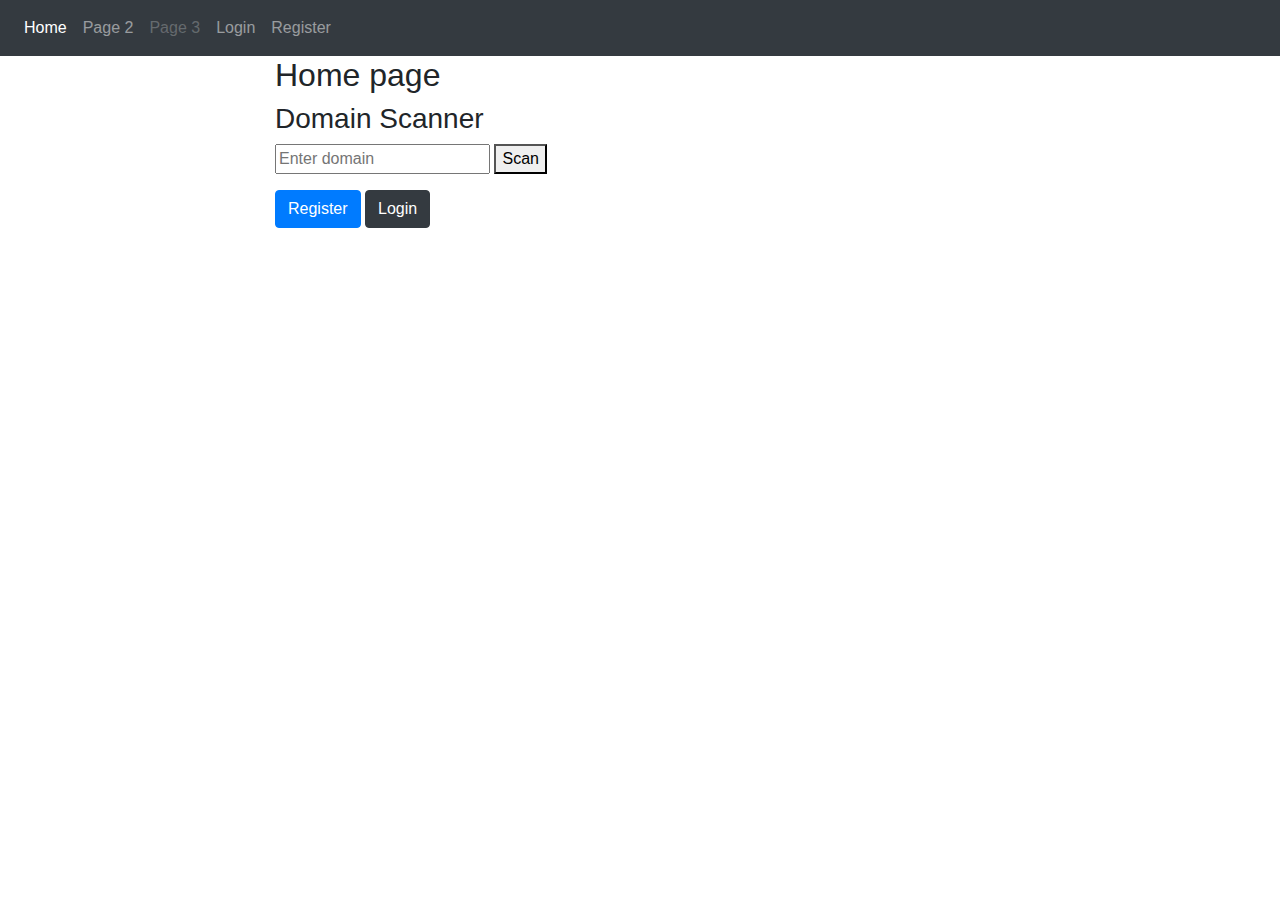
==== templates/index.html @ f4d1aaf9 "Made Changes, working database" ====
<!DOCTYPE html>
<html lang="en">
<head>
  <title>Flask App</title>
  <meta charset="utf-8">
  <meta name="viewport" content="width=device-width, initial-scale=1">
  <link rel="stylesheet" href="https://cdn.jsdelivr.net/npm/bootstrap@4.6.2/dist/css/bootstrap.min.css">
  <script src="https://cdn.jsdelivr.net/npm/jquery@3.6.4/dist/jquery.slim.min.js"></script>
  <script src="https://cdn.jsdelivr.net/npm/popper.js@1.16.1/dist/umd/popper.min.js"></script>
  <script src="https://cdn.jsdelivr.net/npm/bootstrap@4.6.2/dist/js/bootstrap.bundle.min.js"></script>

</head>

<body>
    <nav class="navbar navbar-expand-sm bg-dark navbar-dark">
        <ul class="navbar-nav">
            <li class="nav-item active">
              <a class="nav-link" href="/">Home</a>
            </li>
            <li class="nav-item">
              <a class="nav-link" href="#">Page 2</a>
            </li>
            <li class="nav-item">
              <a class="nav-link disabled" href="#">Page 3</a>
            </li>
            <li class="nav-item">
              <a class="nav-link" href="/login">Login</a>
            </li>
            <li class="nav-item">
              <a class="nav-link" href="/register">Register</a>
            </li>
          </ul>
        </nav>

    <div class="container">
        <div class=" row justify-content-center">
            <div class="col-sm-8">
                <h2>Home page</h2>
                <h3>Domain Scanner</h3>
                <form id="scanForm">
                    <input type="text" id="domain" name="domain" placeholder="Enter domain">
                    <button type="submit">Scan</button> 
                </form>
                <div id="response"></div>

                <a href="/register" class="btn btn-primary mt-3">Register</a>
                <a href="/login" class="btn btn-dark mt-3">Login</a>
            </div>

        </div>
    
    </div>

</body>
</html>
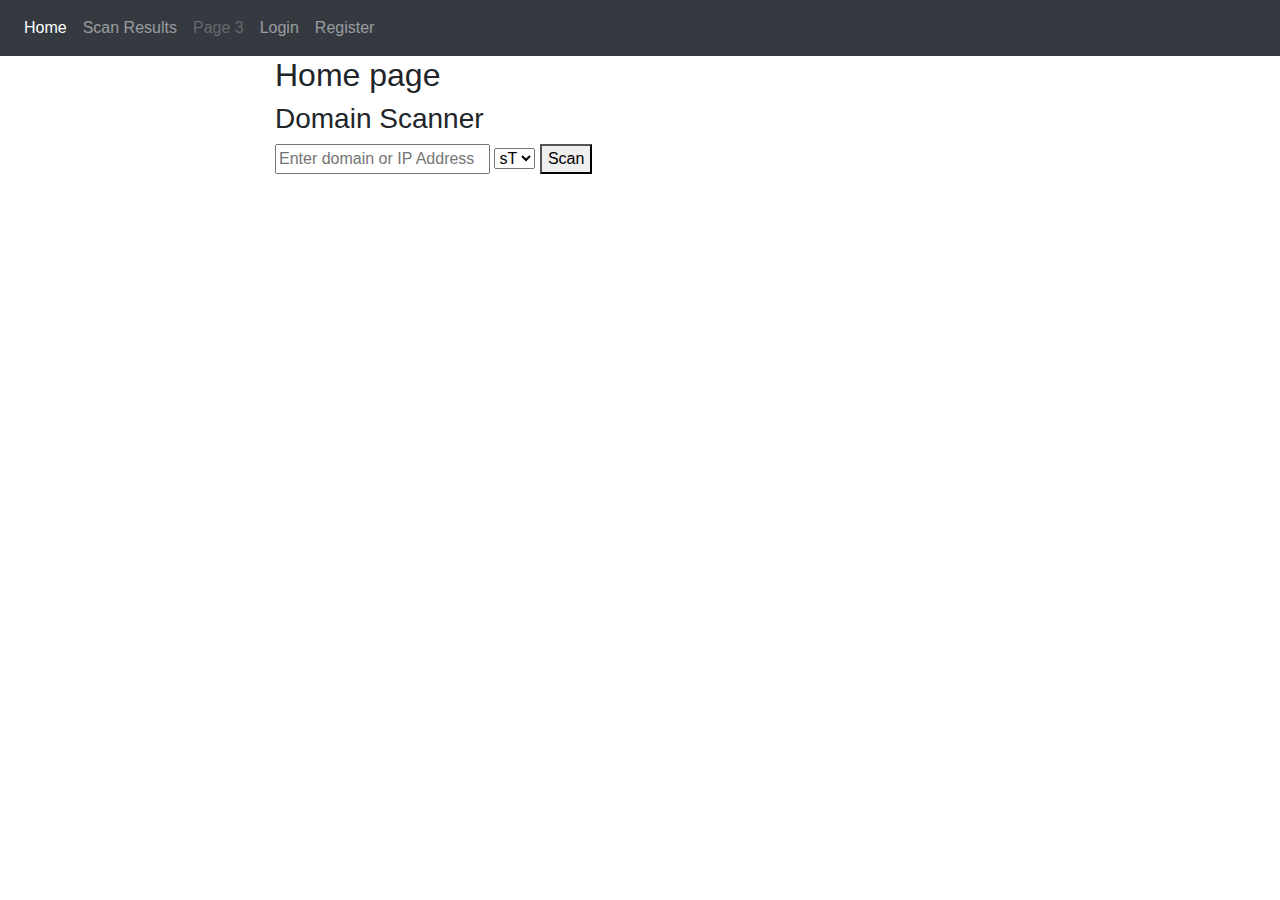
==== commit 04c3f433: "Working nmap" ====
--- a/templates/index.html
+++ b/templates/index.html
@@ -18,7 +18,7 @@
               <a class="nav-link" href="/">Home</a>
             </li>
             <li class="nav-item">
-              <a class="nav-link" href="#">Page 2</a>
+              <a class="nav-link" href="/past_results">Scan Results</a>
             </li>
             <li class="nav-item">
               <a class="nav-link disabled" href="#">Page 3</a>
@@ -37,19 +37,20 @@
             <div class="col-sm-8">
                 <h2>Home page</h2>
                 <h3>Domain Scanner</h3>
-                <form id="scanForm">
-                    <input type="text" id="domain" name="domain" placeholder="Enter domain">
+                <form method="POST" action="/scan" id="scan-Form">
+                    <input type="text" id="ip_address" name="ip_address" placeholder="Enter domain or IP Address">
+                    <select id="scanOptions" name="scanOptions">
+                      <!--To change the Values of these options and have an statement in app.py-->
+                      <option>sT</option>
+                      <option>sS</option>
+                    </select>
                     <button type="submit">Scan</button> 
                 </form>
-                <div id="response"></div>
 
-                <a href="/register" class="btn btn-primary mt-3">Register</a>
-                <a href="/login" class="btn btn-dark mt-3">Login</a>
-            </div>
 
         </div>
     
     </div>
-
+    
 </body>
 </html>
